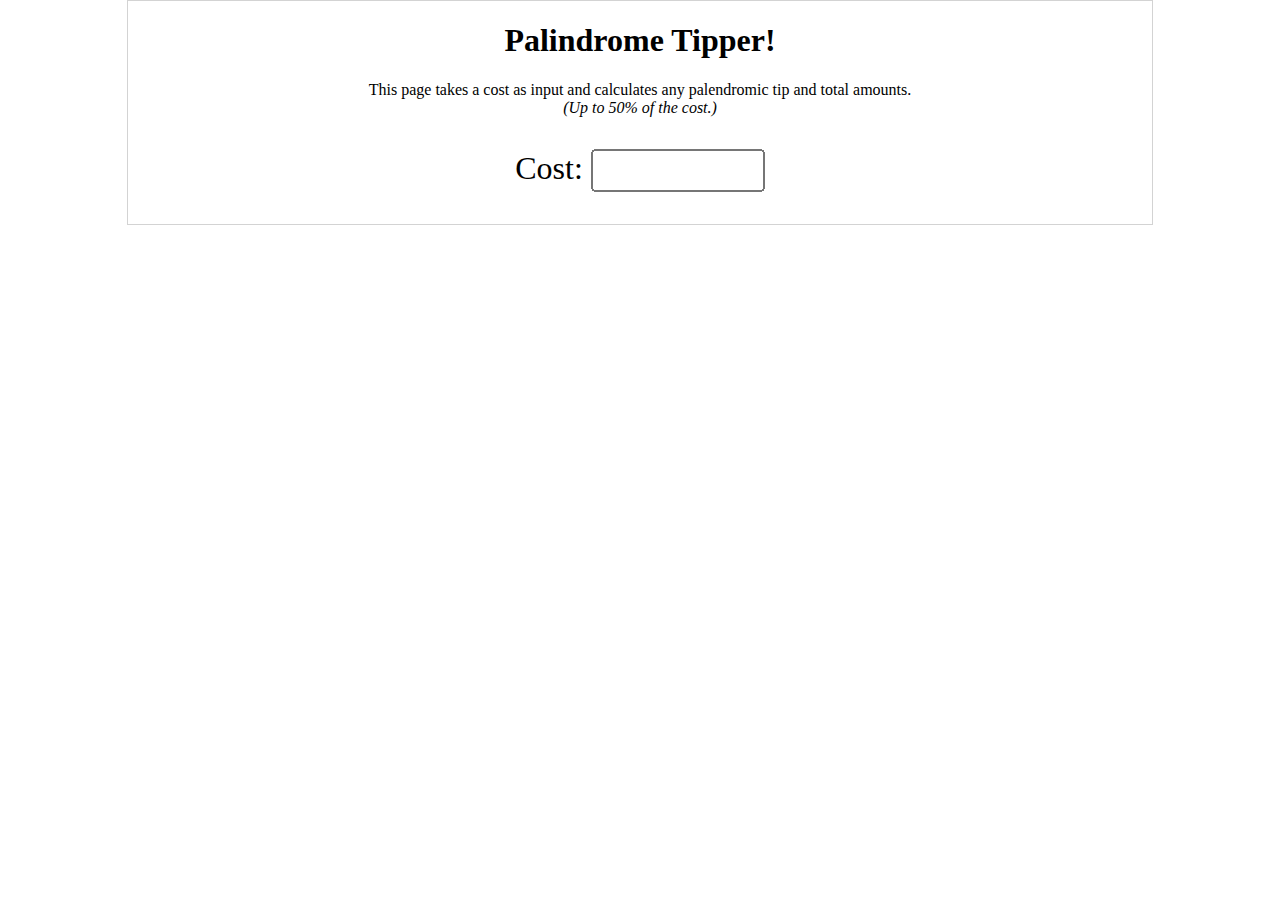
==== index-test.html @ 04147d56 "playing w margins" ====
<!DOCTYPE html>
<html>
  <head>
    <meta name="viewport" content="width=device-width, initial-scale=1">
    <link rel="stylesheet" href="index-test.css">
    <title>Palindrome Tipper</title>
  </head>
  
  <body>
    <h1>Palindrome Tipper!</h1>
    <p>This page takes a cost as input and calculates any palendromic tip and total amounts.
    <br/><i>(Up to 50% of the cost.)</i></p>
    <p id="inputbox">Cost: <input type="text" id="cost" size="8"/></p>
    <div id="tbl"/>
  </body>
</html>
---- index-test.css ----
body {
    max-width: 80%;
    margin: auto;
    border: solid lightgray 1px;    
}

h1, p {
    text-align: center;
}

table {
    border-collapse: collapse;
    margin: auto;
}

td {
    padding: 10px;
    text-align: right;
    border: solid lightgray 1px;
}

#inputbox {
    zoom: 2.0;
}
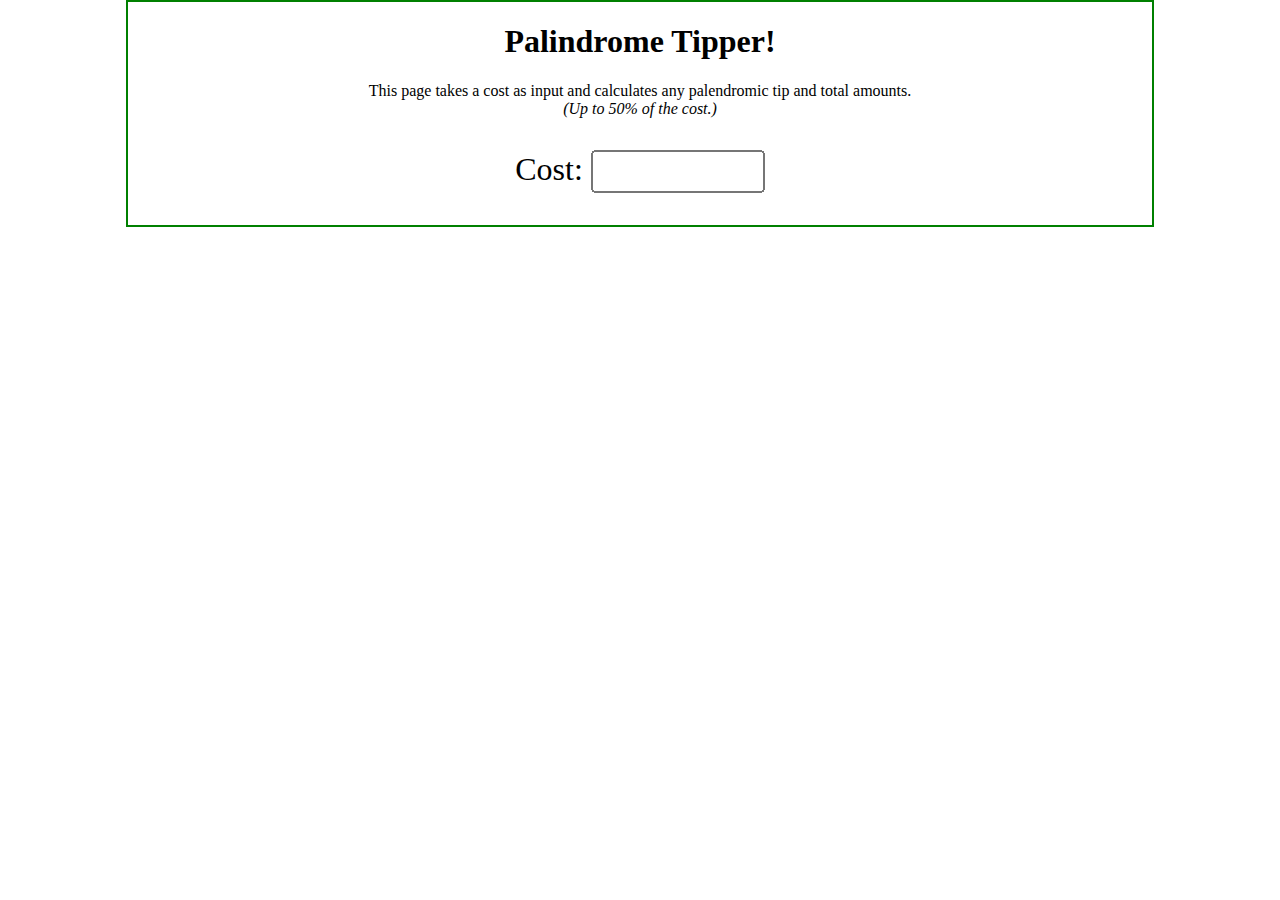
==== commit 7c6906db: "playing w margins, re-add viewport" ====
--- a/index-test.css
+++ b/index-test.css
@@ -2,7 +2,7 @@
 body {
     max-width: 80%;
     margin: auto;
-    border: solid lightgray 1px;    
+    border: solid green 2px;    
 }
 
 h1, p {
